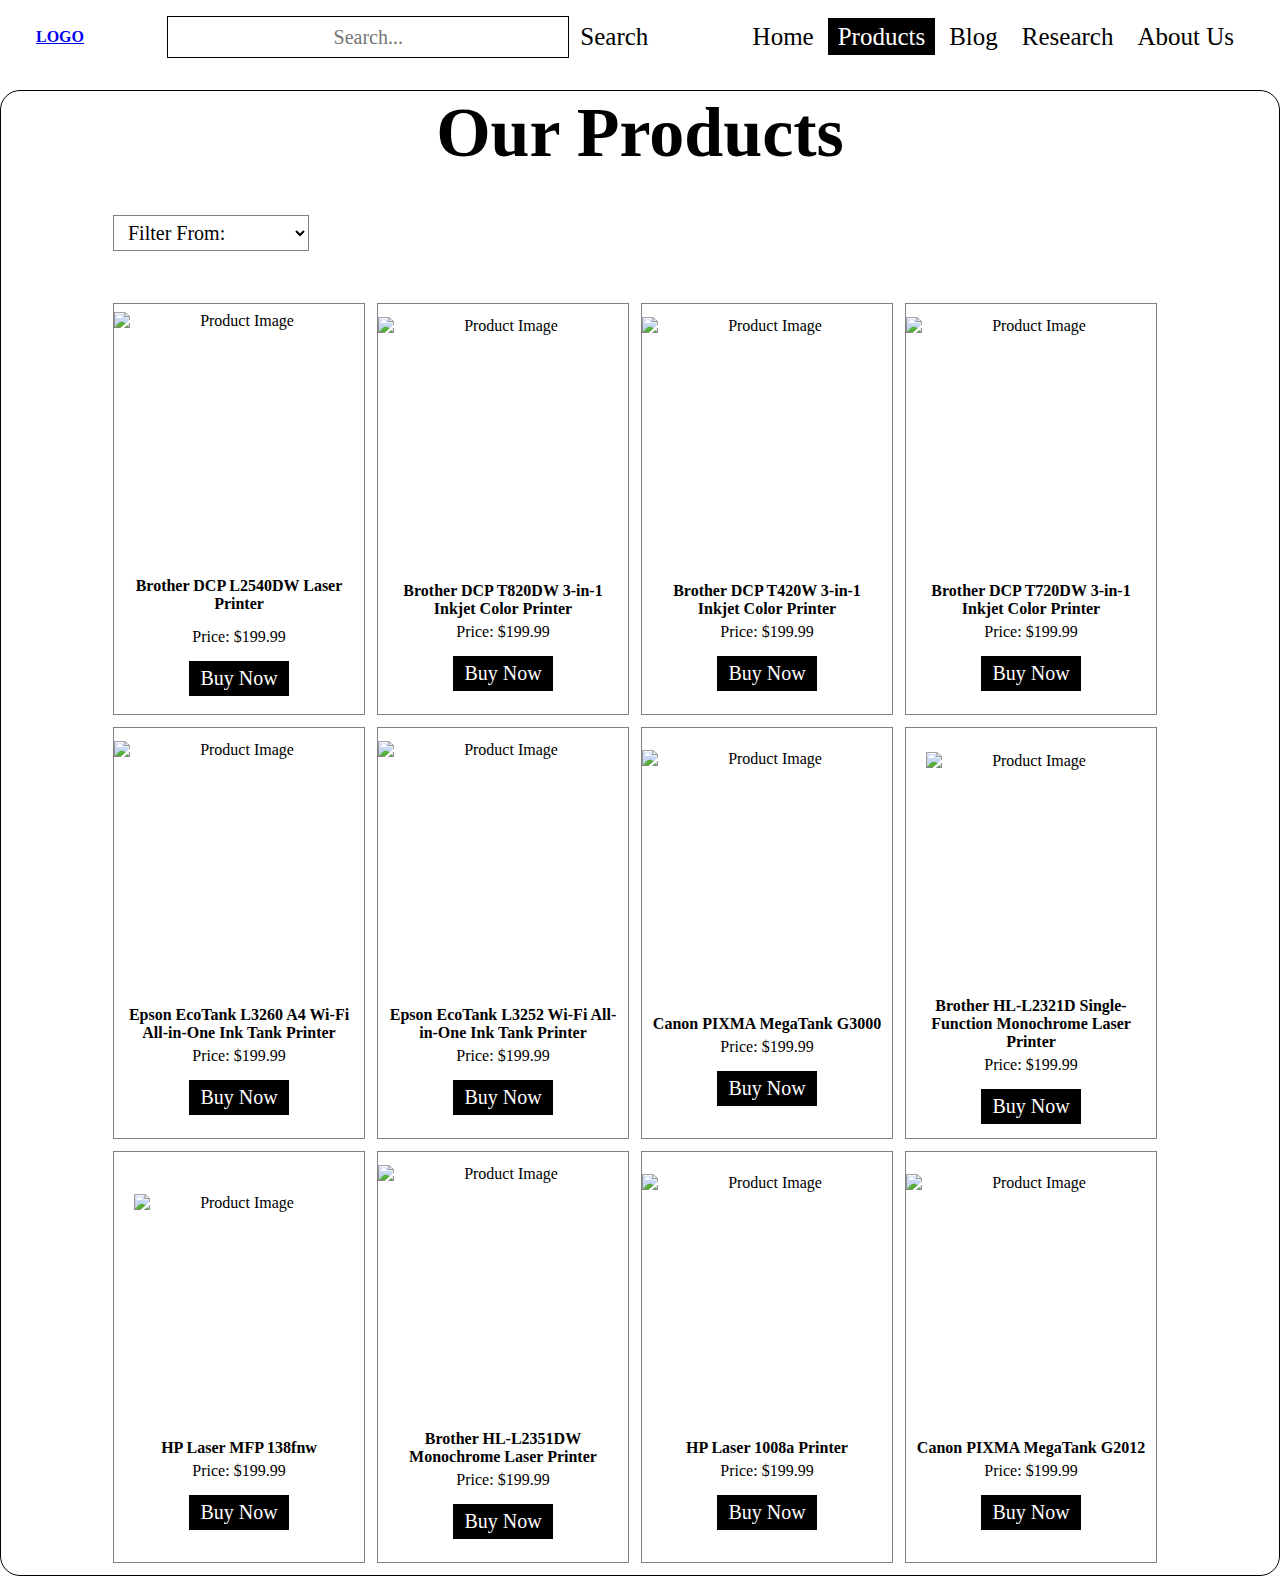
==== products.html @ 5564cded "Add files via upload" ====
<!DOCTYPE html>
<html lang="en">
<head>
    <meta charset="UTF-8">
    <meta name="viewport" content="width=device-width, initial-scale=1.0">
    <title>Printer</title>
    <link rel="stylesheet" href="products.css">
    <style>
        
    </style>
</head>
<body>
    <header>
        <div class="navbar">
            <nav>
                <div class="logo">
                    <a href="index.html">
                        <!-- <img src="headlogo.png" alt="logo.png" width="50px"> -->
                        <h4>LOGO</h4>
                    </a>
                </div>

                <div class="search-d">
                    <input type="text" id="search" class="search" placeholder="Search...">
                    <button type="button" id="search-btn" class="search-btn" onclick="">Search</button>
                </div>
                
                <div class="centercont">
                    <ul>
                        <li><a href="index.html">Home</a></li>
                        <li><a href="#" style="background-color: black; color: white;">Products</a></li>
                        <li><a href="#">Blog</a></li>
                        <li><a href="#">Research</a></li>
                        <li><a href="#">About Us</a></li>
                        
                    </ul>
                </div>
            </nav>
        </div>
    </header>

    <section class="maincont">
        <table class="main-table">
            <tr class="frow">
                <th colspan="4"><h1>Our Products</h1></th>
            </tr>

            <tr>
                <td colspan="4">
                    <div class="filter-sel">
                        <select name="filter" id="filter">
                            <option value="filter" selected disabled hidden>Filter From:</option>
                            <option value="none">None</option>
                            <option value="highest">Price: High to Low</option>
                            <option value="lowest">Price: Low to High</option>
                        </select>
                    </div>
                </td>
            </tr>

            <tr>
                <td>
                    <div class="main-content" id="laser">
                        <img src="images/DCP.jpg" alt="Product Image" width="250px" height="250px">
                        <p><b>Brother DCP L2540DW Laser Printer</b></p>
                        <p>Price: $199.99</p>
                        <a href="#" onclick="alert('Added to cart')">Buy Now</a>
                    </div>
                </td>

                <td>
                    <div class="main-content" id="ink">
                        <img src="images/t820DW.jpg" alt="Product Image" width="250px" height="250px">
                        <p style="margin-bottom: 5px;"><b>Brother DCP T820DW 3-in-1 Inkjet Color Printer</b></p> 
                        <p>Price: $199.99</p>                        
                        <a href="#" onclick="alert('Added to cart')">Buy Now</a>
                    </div>
                </td>

                <td>
                    <div class="main-content" id="ink2">
                        <img src="images/T420W.jpg" alt="Product Image" width="250px" height="250px">
                        <p style="margin-bottom: 5px;"><b>Brother DCP T420W 3-in-1 Inkjet Color Printer</b></p>
                        <p>Price: $199.99</p>
                        <a href="#" onclick="alert('Added to cart')">Buy Now</a>
                    </div>
                </td>

                <td>
                    <div class="main-content" id="ink3">
                        <img src="images/T720DW.jpg" alt="Product Image" width="250px" height="250px">
                        <p style="margin-bottom: 5px;"><b>Brother DCP T720DW 3-in-1 Inkjet Color Printer</b></p>
                        <p>Price: $199.99</p>
                        <a href="#" onclick="alert('Added to cart')">Buy Now</a>
                    </div>
                </td>
            </tr>

            <tr>
                <td>
                    <div class="main-content" id="ink4">
                        <img src="images/L2365DW.jpg" alt="Product Image" width="250px" height="250px">
                        <p style="margin-bottom: 5px;"><b>Epson EcoTank L3260 A4 Wi-Fi All-in-One Ink Tank Printer</b></p>
                        <p>Price: $199.99</p>
                        <a href="#" onclick="alert('Added to cart')">Buy Now</a>
                    </div>
                </td>

                <td>
                    <div class="main-content" id="ink5">
                        <img src="images/L3252.jpg" alt="Product Image" width="250px" height="250px">
                        <p style="margin-bottom: 5px;"><b>Epson EcoTank L3252 Wi-Fi All-in-One Ink Tank Printer</b></p> 
                        <p>Price: $199.99</p>
                        <a href="#" onclick="alert('Added to cart')">Buy Now</a>
                    </div>
                </td>

                <td>
                    <div class="main-content" id="ink6">
                        <img src="images/2331.jpg" alt="Product Image" width="250px" height="250px">
                        <p style="margin-bottom: 5px;"><b>Canon PIXMA MegaTank G3000</b></p>
                        <p>Price: $199.99</p>
                        <a href="#" onclick="alert('Added to cart')">Buy Now</a>
                    </div>
                </td>

                <td>
                    <div class="main-content" id="laser1">
                        <img src="images/L2321D.jpg" alt="Product Image" width="250px" height="250px" style="padding: 20px; box-sizing: border-box;">
                        <p style="margin-bottom: 5px;"><b>Brother HL-L2321D Single-Function Monochrome Laser Printer</b></p>
                        <p>Price: $199.99</p>
                        <a href="#" onclick="alert('Added to cart')">Buy Now</a>
                    </div>
                </td>
            </tr>

            <tr>
                <td>
                    <div class="main-content" id="laser2">
                        <img src="images/Hp.jpg" alt="Product Image" width="250px" height="250px" style="padding: 20px; box-sizing: border-box;">
                        <p style="margin-bottom: 5px;"><b>HP Laser MFP 138fnw</b></p>
                        <p>Price: $199.99</p>
                        <a href="#" onclick="alert('Added to cart')">Buy Now</a>
                    </div>
                </td>

                <td>
                    <div class="main-content" id="laser3">
                        <img src="images/L2351DW.jpg" alt="Product Image" width="250px" height="250px">
                        <p style="margin-bottom: 5px;"><b>Brother HL-L2351DW Monochrome Laser Printer</b></p> 
                        <p>Price: $199.99</p>
                        <a href="#" onclick="alert('Added to cart')">Buy Now</a>
                    </div>
                </td>

                <td>
                    <div class="main-content" id="laser4">
                        <img src="images/hp2.jpg" alt="Product Image" width="250px" height="250px">
                        <p style="margin-bottom: 5px;"><b>HP Laser 1008a Printer</b></p>
                        <p>Price: $199.99</p>
                        <a href="#" onclick="alert('Added to cart')">Buy Now</a>
                    </div>
                </td>

                <td>
                    <div class="main-content" id="ink7">
                        <img src="images/pixma.jpg" alt="Product Image" width="250px" height="250px">
                        <p style="margin-bottom: 5px;"><b>Canon PIXMA MegaTank G2012</b></p>
                        <p>Price: $199.99</p>
                        <a href="#" onclick="alert('Added to cart')">Buy Now</a>
                    </div>
                </td>
            </tr>

        </table>
    </section>
    <script src="product.js"></script>
</body>
</html>
---- products.css ----
*{
    margin: 0;
    padding: 0;
    font-family: century gothic;
}

body{
    height: 900px;
    background: white;
    background-size: cover;
    background-position: center;
}


.navbar{
    height: 70px;
}

.navbar nav{
    display: flex;
    align-items: center;
    justify-content: space-between;
    margin-right: 20px;
    margin-left: 20px;
    padding: 16px;
}

.navbar nav ul li{
    display: inline-block;
}


.navbar nav ul li a, .contact a{
    text-decoration: none;
    padding: 5px 10px;
    color: black;
    font-size: 25px;
    transition: 0.5s ease;
    color: black;
}

.navbar nav ul li a:hover{
    background-color: black;
    color: white;
}


.maincont a{
    text-decoration: none;
    padding: 5px 10px;
    color: black;
    font-size: 25px;
    transition: 0.5s ease;
    color: black;
    border: 1px solid;
}

section a:hover{
    background-color: black;
    color: black;
    box-shadow: 4px 4px 0px rgba(255,255,255,0.4);
}

.search-d{
    display: flex;
    gap: 0px;
}

.search{
    width: 400px;
    background: transparent;
    outline: none;
    height: 40px;
    border: 1px solid black;
    text-align: center;
    color: black;
    font-size: 20px;
}
.search-btn{
    padding: 3px 10px;
    background: transparent;
    outline: none;
    border: 1px solid transparent;
    text-align: center;
    color: black;
    cursor: pointer;
    font-size: 25px;
    transition: 0.4s ease;
}

.search-btn:hover{
    background-color: black;
    color: white;
    box-shadow: 4px 4px 0px rgba(255,255,255,0.4);
}

.maincont{
    display: flex;
    align-items: first baseline;
    justify-content: center;
}

.main-table{
    margin-top: 20px;
    width: 1500px;
    border-radius: 20px;
    border: 1px solid black;
    align-items: center;
    display: flex;
    align-items: center;
    justify-content: center;
}

.main-table tr td{
    padding: 0px 10px 10px 0px;
}

.frow h1{
    color: black;
    font-size: 70px;
    margin: 0px 0px 40px 0px;
}

.main-content{
    display: flex;
    align-items: center;
    justify-content: center;
    flex-direction: column;
    padding: 0px 0px 10px 0px; 
    transition: 0.4s ease;
    width: 250px;
    height: 400px;
    border: 1px solid grey;
    text-align: center;
}

.main-content:hover{
    box-shadow: 4px 4px 4px  rgba(0,0,0,0.4);
}

.main-content img{
    margin-bottom: 15px;
}

.main-content p{
    color: black;
    margin-bottom: 15px;
    padding: 0px 10px;
}

.main-content a{
    border: 1px solid black;
    padding: 5px 10px;
    background-color: black;
    text-decoration: none;
    color: white;
    font-size: 20px;
}

.main-content a:hover{
    color: white;
}

.filter-sel select{
    background: transparent;
    color: black;
    border: 1px solid grey;
    padding: 5px 10px;
    font-size: 20px;
    outline: none;
    cursor: pointer;
    margin-bottom: 40px;
}
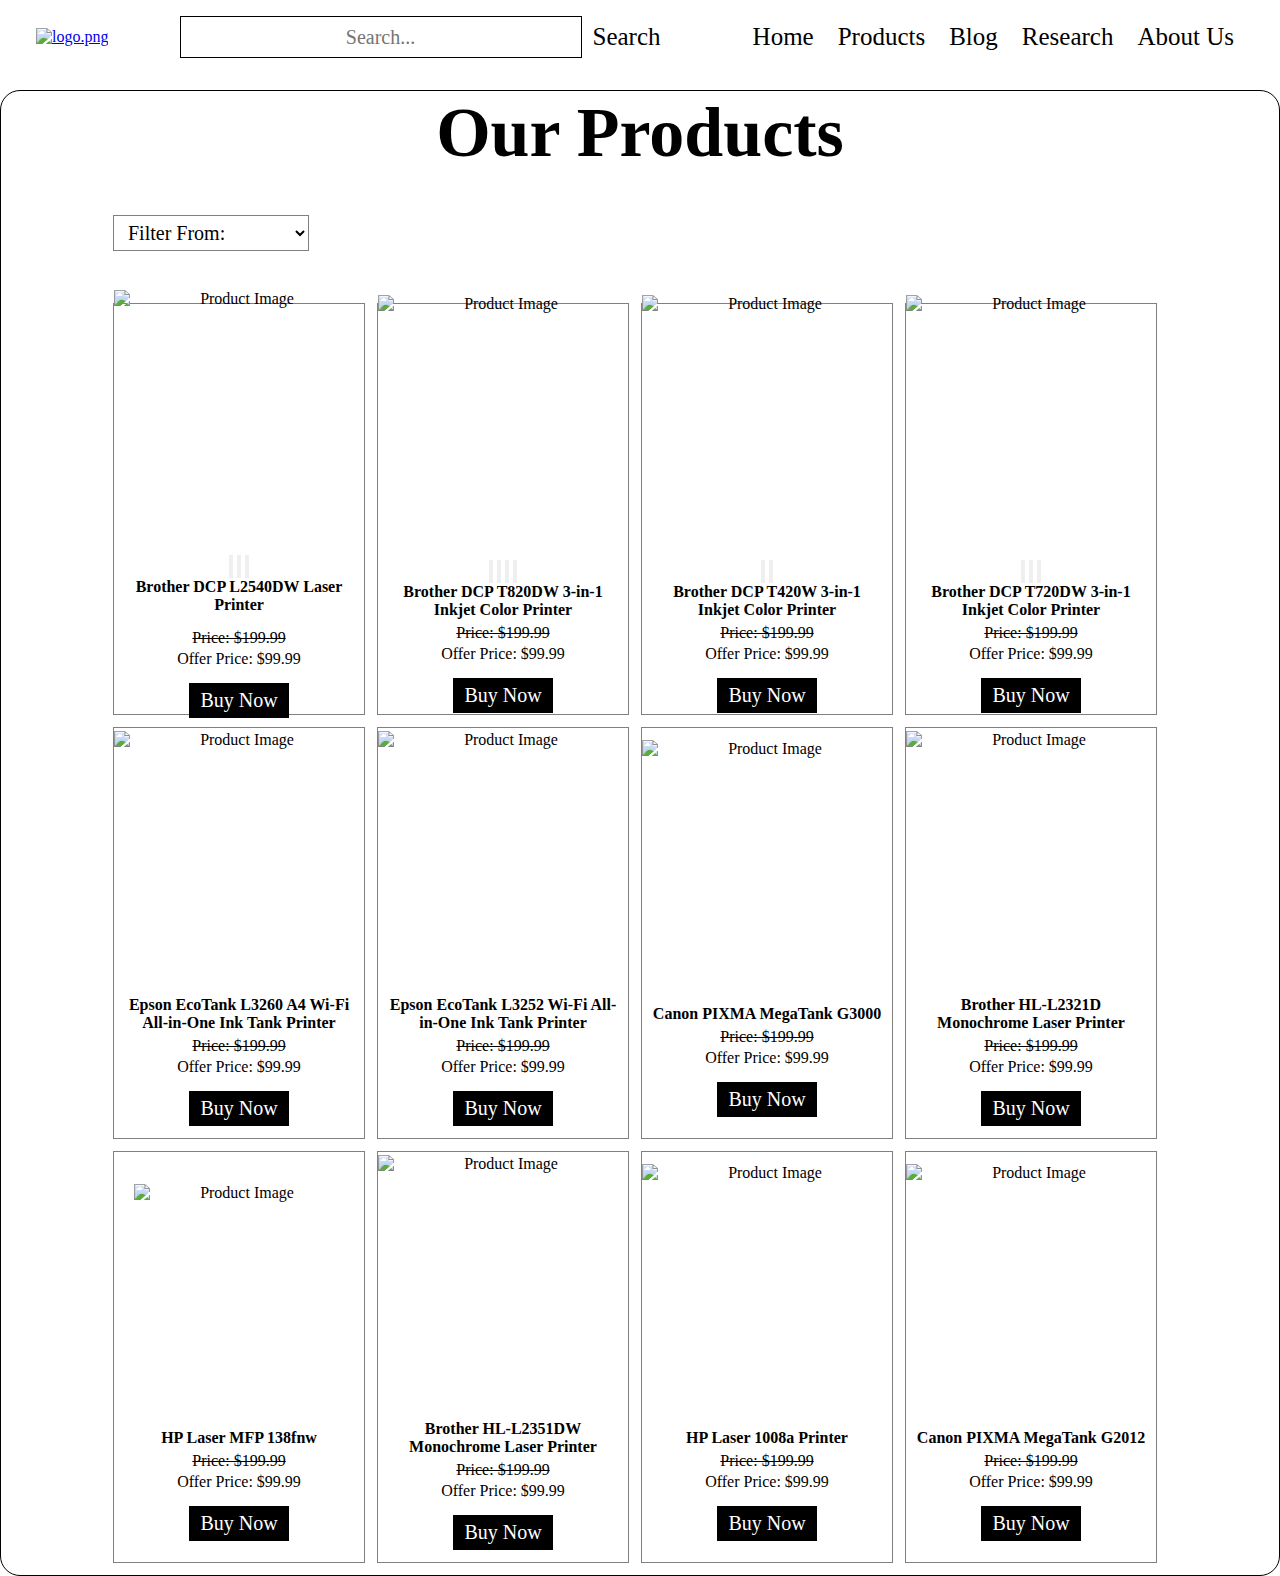
==== commit ceffa0c1: "Update products.html" ====
--- a/products.html
+++ b/products.html
@@ -15,8 +15,7 @@
             <nav>
                 <div class="logo">
                     <a href="index.html">
-                        <!-- <img src="headlogo.png" alt="logo.png" width="50px"> -->
-                        <h4>LOGO</h4>
+                        <img src="logo.png" alt="logo.png" width="100px">
                     </a>
                 </div>
 
@@ -28,7 +27,7 @@
                 <div class="centercont">
                     <ul>
                         <li><a href="index.html">Home</a></li>
-                        <li><a href="#" style="background-color: black; color: white;">Products</a></li>
+                        <li><a href="#" style="background-color: white; color: black;">Products</a></li>
                         <li><a href="#">Blog</a></li>
                         <li><a href="#">Research</a></li>
                         <li><a href="#">About Us</a></li>
@@ -61,74 +60,103 @@
             <tr>
                 <td>
                     <div class="main-content" id="laser">
-                        <img src="images/DCP.jpg" alt="Product Image" width="250px" height="250px">
+                        <img src="images/Printer/DCP.jpg" alt="Product Image" width="250px" height="250px" id="mainimg1">
+                        <div class="subimg">
+                            <button class="subimg-btn" id="subimg1"><img src="images/Printer/DCP.jpg" alt="" width="40px"></button> 
+                            <button class="subimg-btn" id="subimg2"><img src="images/Printer/DCP2.jpg" alt="" width="40px"></button> 
+                            <button class="subimg-btn" id="subimg3"><img src="images/Printer/DCP3.jpg" alt="" width="40px"></button> 
+                        </div>
                         <p><b>Brother DCP L2540DW Laser Printer</b></p>
-                        <p>Price: $199.99</p>
-                        <a href="#" onclick="alert('Added to cart')">Buy Now</a>
-                    </div>
-                </td>
-
-                <td>
-                    <div class="main-content" id="ink">
-                        <img src="images/t820DW.jpg" alt="Product Image" width="250px" height="250px">
+                        <p style="margin-bottom: 3px;"><del>Price: $199.99</del></p>
+                        <p>Offer Price: $99.99</p>
+                        
+                        <a href="#" onclick="alert('Added to cart')">Buy Now</a>
+                    </div>
+                </td>
+
+                <td>
+                    <div class="main-content" id="card-hov">
+                        <img src="images/Printer/t820DW.jpg" alt="Product Image" width="250px" height="250px" id="mainimg2">
+                        <div class="subimg">
+                            <button class="subimg-btn" id="sub2img1"><img src="images/Printer/t820DW.jpg" alt="" width="40px"></button> 
+                            <button class="subimg-btn" id="sub2img2"><img src="images/Printer/t820DW2.jpg" alt="" width="40px"></button> 
+                            <button class="subimg-btn" id="sub2img3"><img src="images/Printer/t820DW3.jpg" alt="" width="40px"></button> 
+                            <button class="subimg-btn" id="sub2img4"><img src="images/Printer/t820DW4.jpg" alt="" width="40px"></button> 
+                        </div>
                         <p style="margin-bottom: 5px;"><b>Brother DCP T820DW 3-in-1 Inkjet Color Printer</b></p> 
-                        <p>Price: $199.99</p>                        
-                        <a href="#" onclick="alert('Added to cart')">Buy Now</a>
-                    </div>
-                </td>
-
-                <td>
-                    <div class="main-content" id="ink2">
-                        <img src="images/T420W.jpg" alt="Product Image" width="250px" height="250px">
+                        <p style="margin-bottom: 3px;"><del>Price: $199.99</del></p>
+                        <p>Offer Price: $99.99</p>                        
+                        <a href="#" onclick="alert('Added to cart')">Buy Now</a>
+                    </div>
+                </td>
+
+                <td>
+                    <div class="main-content" id="card-hov">
+                        <img src="images/Printer/T420W.jpg" alt="Product Image" width="250px" height="250px" id="mainimg3">
+                        <div class="subimg">
+                            <button class="subimg-btn" id="sub3img1"><img src="images/Printer/T420W.jpg" alt="" width="40px"></button> 
+                            <button class="subimg-btn" id="sub3img2"><img src="images/Printer/T420W2.jpg" alt="" width="40px"></button> 
+                        </div>
                         <p style="margin-bottom: 5px;"><b>Brother DCP T420W 3-in-1 Inkjet Color Printer</b></p>
-                        <p>Price: $199.99</p>
-                        <a href="#" onclick="alert('Added to cart')">Buy Now</a>
-                    </div>
-                </td>
-
-                <td>
-                    <div class="main-content" id="ink3">
-                        <img src="images/T720DW.jpg" alt="Product Image" width="250px" height="250px">
+                        <p style="margin-bottom: 3px;"><del>Price: $199.99</del></p>
+                        <p>Offer Price: $99.99</p>
+                        <a href="#" onclick="alert('Added to cart')">Buy Now</a>
+                    </div>
+                </td>
+
+                <td>
+                    <div class="main-content" id="card-hov">
+                        <img src="images/Printer/T720DW.jpg" alt="Product Image" width="250px" height="250px" id="mainimg4">
+                        <div class="subimg">
+                            <button class="subimg-btn" id="sub4img1"><img src="images/Printer/T720DW.jpg" alt="" width="40px"></button> 
+                            <button class="subimg-btn" id="sub4img2"><img src="images/Printer/T720DW2.jpg" alt="" width="40px"></button> 
+                            <button class="subimg-btn" id="sub4img3"><img src="images/Printer/T720DW3.jpg" alt="" width="40px"></button> 
+                        </div>
                         <p style="margin-bottom: 5px;"><b>Brother DCP T720DW 3-in-1 Inkjet Color Printer</b></p>
-                        <p>Price: $199.99</p>
-                        <a href="#" onclick="alert('Added to cart')">Buy Now</a>
-                    </div>
-                </td>
-            </tr>
-
-            <tr>
-                <td>
-                    <div class="main-content" id="ink4">
-                        <img src="images/L2365DW.jpg" alt="Product Image" width="250px" height="250px">
+                        <p style="margin-bottom: 3px;"><del>Price: $199.99</del></p>
+                        <p>Offer Price: $99.99</p>
+                        <a href="#" onclick="alert('Added to cart')">Buy Now</a>
+                    </div>
+                </td>
+            </tr>
+
+            <tr>
+                <td>
+                    <div class="main-content" id="card-hov">
+                        <img src="images/Printer/L2365DW.jpg" alt="Product Image" width="250px" height="250px">
                         <p style="margin-bottom: 5px;"><b>Epson EcoTank L3260 A4 Wi-Fi All-in-One Ink Tank Printer</b></p>
-                        <p>Price: $199.99</p>
-                        <a href="#" onclick="alert('Added to cart')">Buy Now</a>
-                    </div>
-                </td>
-
-                <td>
-                    <div class="main-content" id="ink5">
-                        <img src="images/L3252.jpg" alt="Product Image" width="250px" height="250px">
+                        <p style="margin-bottom: 3px;"><del>Price: $199.99</del></p>
+                        <p>Offer Price: $99.99</p>
+                        <a href="#" onclick="alert('Added to cart')">Buy Now</a>
+                    </div>
+                </td>
+
+                <td>
+                    <div class="main-content" id="card-hov">
+                        <img src="images/Printer/L3252.jpg" alt="Product Image" width="250px" height="250px">
                         <p style="margin-bottom: 5px;"><b>Epson EcoTank L3252 Wi-Fi All-in-One Ink Tank Printer</b></p> 
-                        <p>Price: $199.99</p>
-                        <a href="#" onclick="alert('Added to cart')">Buy Now</a>
-                    </div>
-                </td>
-
-                <td>
-                    <div class="main-content" id="ink6">
-                        <img src="images/2331.jpg" alt="Product Image" width="250px" height="250px">
+                        <p style="margin-bottom: 3px;"><del>Price: $199.99</del></p>
+                        <p>Offer Price: $99.99</p>
+                        <a href="#" onclick="alert('Added to cart')">Buy Now</a>
+                    </div>
+                </td>
+
+                <td>
+                    <div class="main-content" id="card-hov">
+                        <img src="images/Printer/2331.jpg" alt="Product Image" width="250px" height="250px">
                         <p style="margin-bottom: 5px;"><b>Canon PIXMA MegaTank G3000</b></p>
-                        <p>Price: $199.99</p>
+                        <p style="margin-bottom: 3px;"><del>Price: $199.99</del></p>
+                        <p>Offer Price: $99.99</p>
                         <a href="#" onclick="alert('Added to cart')">Buy Now</a>
                     </div>
                 </td>
 
                 <td>
                     <div class="main-content" id="laser1">
-                        <img src="images/L2321D.jpg" alt="Product Image" width="250px" height="250px" style="padding: 20px; box-sizing: border-box;">
-                        <p style="margin-bottom: 5px;"><b>Brother HL-L2321D Single-Function Monochrome Laser Printer</b></p>
-                        <p>Price: $199.99</p>
+                        <img src="images/Printer/L2321D.jpg" alt="Product Image" width="250px" height="250px">
+                        <p style="margin-bottom: 5px;"><b>Brother HL-L2321D Monochrome Laser Printer</b></p>
+                        <p style="margin-bottom: 3px;"><del>Price: $199.99</del></p>
+                        <p>Offer Price: $99.99</p>
                         <a href="#" onclick="alert('Added to cart')">Buy Now</a>
                     </div>
                 </td>
@@ -137,36 +165,40 @@
             <tr>
                 <td>
                     <div class="main-content" id="laser2">
-                        <img src="images/Hp.jpg" alt="Product Image" width="250px" height="250px" style="padding: 20px; box-sizing: border-box;">
+                        <img src="images/Printer/Hp.jpg" alt="Product Image" width="250px" height="250px" style="padding: 20px; box-sizing: border-box;">
                         <p style="margin-bottom: 5px;"><b>HP Laser MFP 138fnw</b></p>
-                        <p>Price: $199.99</p>
+                        <p style="margin-bottom: 3px;"><del>Price: $199.99</del></p>
+                        <p>Offer Price: $99.99</p>
                         <a href="#" onclick="alert('Added to cart')">Buy Now</a>
                     </div>
                 </td>
 
                 <td>
                     <div class="main-content" id="laser3">
-                        <img src="images/L2351DW.jpg" alt="Product Image" width="250px" height="250px">
+                        <img src="images/Printer/L2351DW.jpg" alt="Product Image" width="250px" height="250px">
                         <p style="margin-bottom: 5px;"><b>Brother HL-L2351DW Monochrome Laser Printer</b></p> 
-                        <p>Price: $199.99</p>
+                        <p style="margin-bottom: 3px;"><del>Price: $199.99</del></p>
+                        <p>Offer Price: $99.99</p>
                         <a href="#" onclick="alert('Added to cart')">Buy Now</a>
                     </div>
                 </td>
 
                 <td>
                     <div class="main-content" id="laser4">
-                        <img src="images/hp2.jpg" alt="Product Image" width="250px" height="250px">
+                        <img src="images/Printer/hp2.jpg" alt="Product Image" width="250px" height="250px">
                         <p style="margin-bottom: 5px;"><b>HP Laser 1008a Printer</b></p>
-                        <p>Price: $199.99</p>
-                        <a href="#" onclick="alert('Added to cart')">Buy Now</a>
-                    </div>
-                </td>
-
-                <td>
-                    <div class="main-content" id="ink7">
-                        <img src="images/pixma.jpg" alt="Product Image" width="250px" height="250px">
+                        <p style="margin-bottom: 3px;"><del>Price: $199.99</del></p>
+                        <p>Offer Price: $99.99</p>
+                        <a href="#" onclick="alert('Added to cart')">Buy Now</a>
+                    </div>
+                </td>
+
+                <td>
+                    <div class="main-content" id="card-hov">
+                        <img src="images/Printer/pixma.jpg" alt="Product Image" width="250px" height="250px">
                         <p style="margin-bottom: 5px;"><b>Canon PIXMA MegaTank G2012</b></p>
-                        <p>Price: $199.99</p>
+                        <p style="margin-bottom: 3px;"><del>Price: $199.99</del></p>
+                        <p>Offer Price: $99.99</p>
                         <a href="#" onclick="alert('Added to cart')">Buy Now</a>
                     </div>
                 </td>
@@ -176,4 +208,4 @@
     </section>
     <script src="product.js"></script>
 </body>
-</html>+</html>
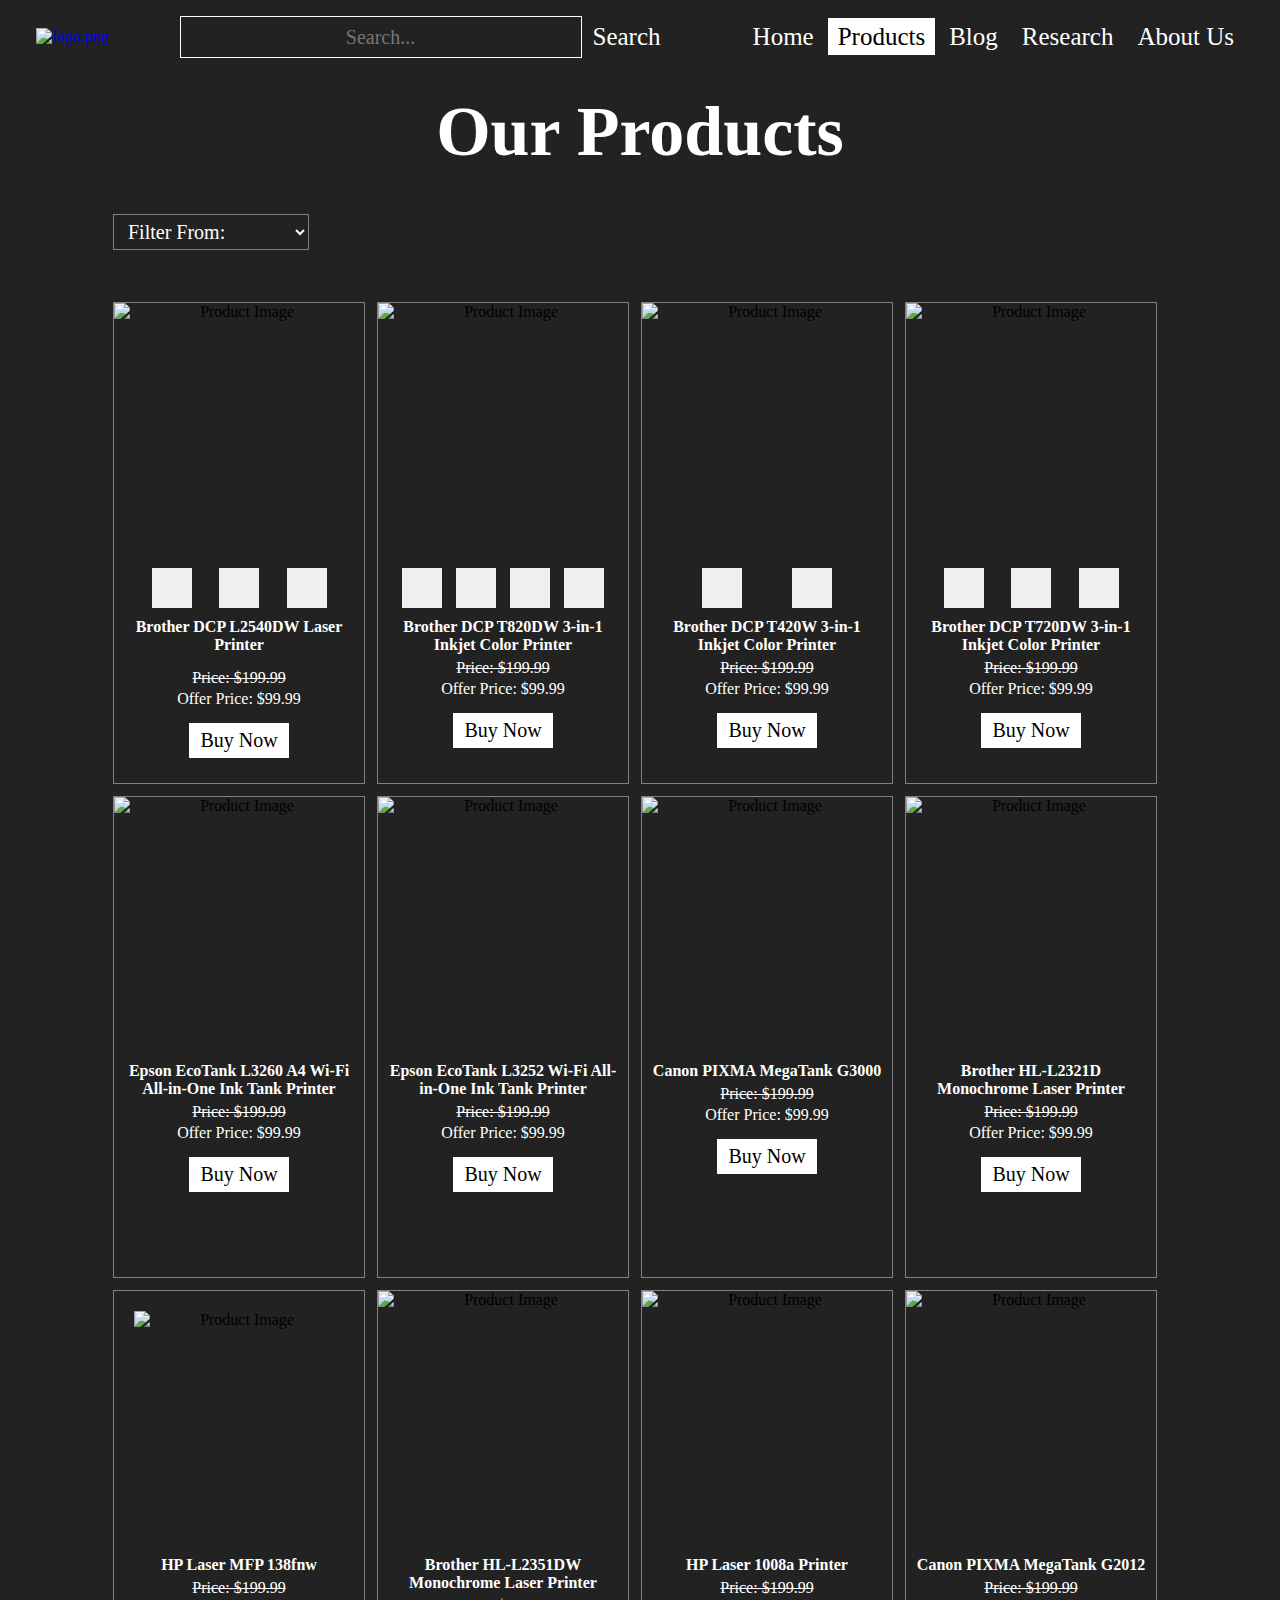
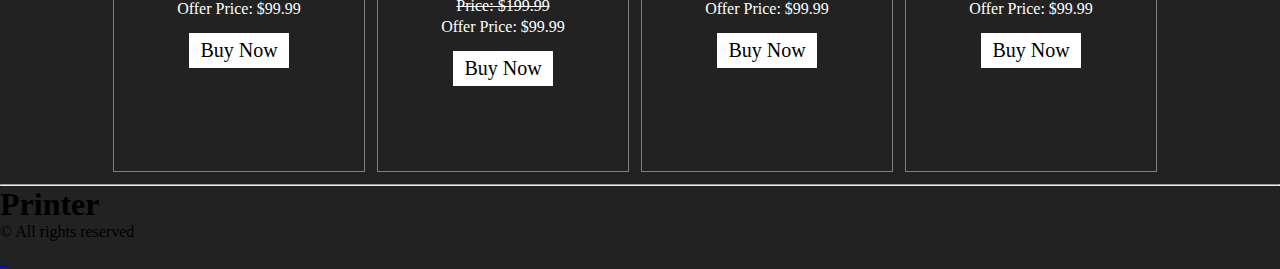
==== commit 3f7af43e: "Update products.html" ====
--- a/products.html
+++ b/products.html
@@ -206,6 +206,22 @@
 
         </table>
     </section>
+
+    <hr>
+
+    <footer class="foot">
+        <h1>Printer</h1>
+        <p style="margin-bottom: 10px;">&copy; All rights reserved</p>
+        <a href="https://www.instagram.com">
+            <img src="images/socials/instagram.png" alt="" width="35px">
+        </a>
+        <a href="https://www.facebook.com">
+            <img src="images/socials/facebook.png" alt="" width="35px">
+        </a>
+        <a href="https://www.gmail.com">
+            <img src="images/socials/gmail.png" alt="" width="35px">
+        </a>
+    </footer>
     <script src="product.js"></script>
 </body>
 </html>
--- a/products.css
+++ b/products.css
@@ -5,8 +5,7 @@
 }
 
 body{
-    height: 900px;
-    background: white;
+    background: #222222;
     background-size: cover;
     background-position: center;
 }
@@ -33,31 +32,31 @@
 .navbar nav ul li a, .contact a{
     text-decoration: none;
     padding: 5px 10px;
-    color: black;
+    color: white;
     font-size: 25px;
     transition: 0.5s ease;
-    color: black;
+    color: white;
 }
 
 .navbar nav ul li a:hover{
-    background-color: black;
-    color: white;
+    background-color: white;
+    color: black;
 }
 
 
 .maincont a{
     text-decoration: none;
     padding: 5px 10px;
-    color: black;
+    color: white;
     font-size: 25px;
     transition: 0.5s ease;
-    color: black;
+    color: white;
     border: 1px solid;
 }
 
 section a:hover{
-    background-color: black;
-    color: black;
+    background-color: white;
+    color: white;
     box-shadow: 4px 4px 0px rgba(255,255,255,0.4);
 }
 
@@ -71,9 +70,9 @@
     background: transparent;
     outline: none;
     height: 40px;
-    border: 1px solid black;
+    border: 1px solid white;
     text-align: center;
-    color: black;
+    color: white;
     font-size: 20px;
 }
 .search-btn{
@@ -82,15 +81,15 @@
     outline: none;
     border: 1px solid transparent;
     text-align: center;
-    color: black;
+    color: white;
     cursor: pointer;
     font-size: 25px;
     transition: 0.4s ease;
 }
 
 .search-btn:hover{
-    background-color: black;
-    color: white;
+    background-color: white;
+    color: black;
     box-shadow: 4px 4px 0px rgba(255,255,255,0.4);
 }
 
@@ -104,7 +103,6 @@
     margin-top: 20px;
     width: 1500px;
     border-radius: 20px;
-    border: 1px solid black;
     align-items: center;
     display: flex;
     align-items: center;
@@ -116,7 +114,7 @@
 }
 
 .frow h1{
-    color: black;
+    color: white;
     font-size: 70px;
     margin: 0px 0px 40px 0px;
 }
@@ -124,14 +122,19 @@
 .main-content{
     display: flex;
     align-items: center;
-    justify-content: center;
+    justify-content: first baseline;
     flex-direction: column;
     padding: 0px 0px 10px 0px; 
     transition: 0.4s ease;
     width: 250px;
-    height: 400px;
+    height: 470px;
     border: 1px solid grey;
     text-align: center;
+    transition: 0.4s ease;
+}
+
+.main-content:hover{
+    transform: scale(1.05);
 }
 
 .main-content:hover{
@@ -143,27 +146,27 @@
 }
 
 .main-content p{
-    color: black;
+    color: white;
     margin-bottom: 15px;
     padding: 0px 10px;
 }
 
 .main-content a{
-    border: 1px solid black;
+    border: 1px solid white;
     padding: 5px 10px;
-    background-color: black;
+    background-color: white;
     text-decoration: none;
-    color: white;
+    color: black;
     font-size: 20px;
 }
 
 .main-content a:hover{
-    color: white;
+    color: black;
 }
 
 .filter-sel select{
     background: transparent;
-    color: black;
+    color: white;
     border: 1px solid grey;
     padding: 5px 10px;
     font-size: 20px;
@@ -171,3 +174,26 @@
     cursor: pointer;
     margin-bottom: 40px;
 }
+
+.filter-sel select option{
+    color: black;
+}
+
+.subimg{
+    display: flex;
+    align-items: center;
+    justify-content: space-evenly;
+    width: 230px;
+    margin-bottom: 10px;
+}
+
+.subimg img{
+    margin: 0px;
+}
+
+.subimg-btn{
+    border: transparent;
+    width: 40px;
+    height: 40px;
+    cursor: pointer;
+}
